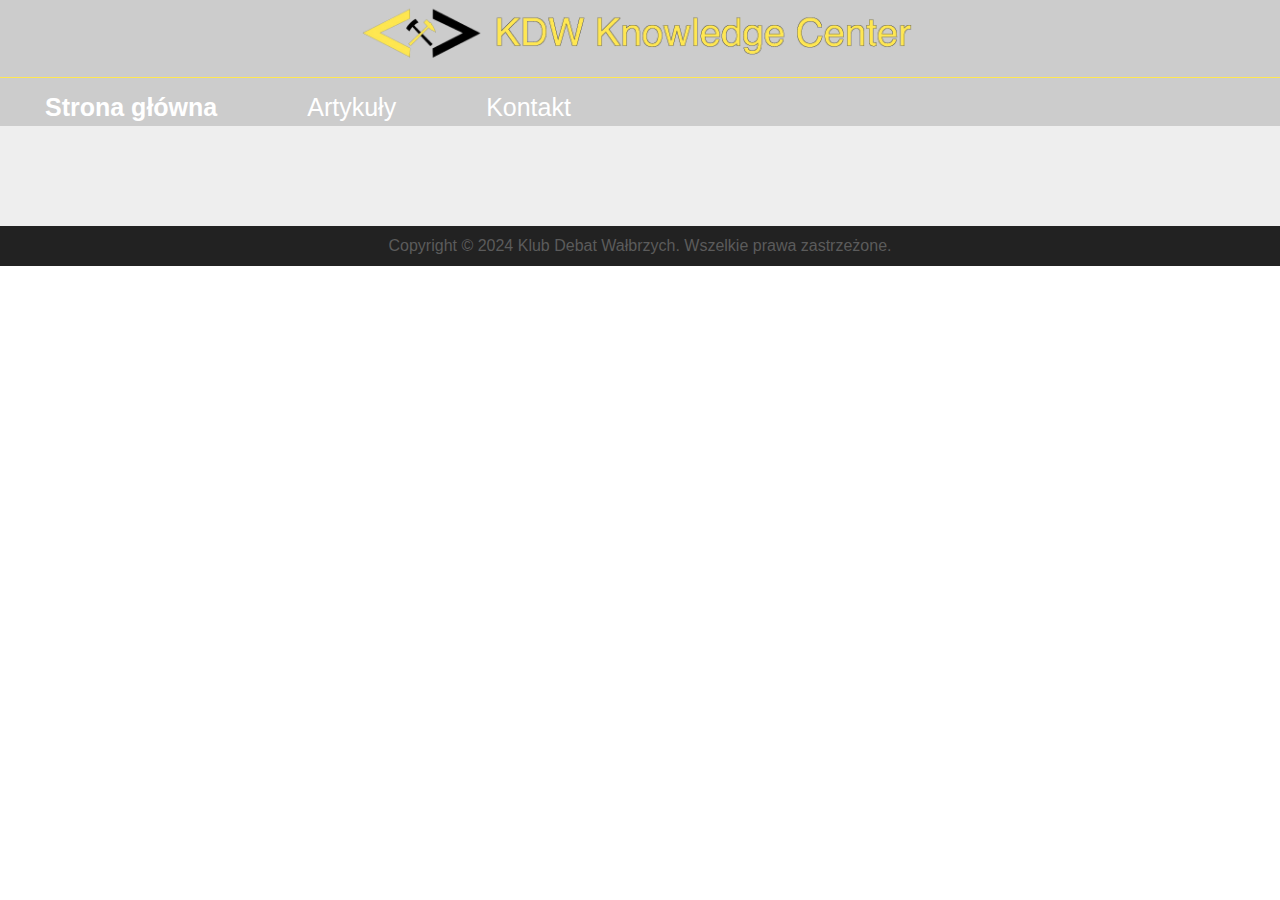
==== casestudies.html @ 04960ee2 "update 2137" ====
<!DOCTYPE html>
<head>
    <link rel="stylesheet" href="style.css">
    <title>KDW KC | Case Studies</title>
</head>
<body>
    <div class="box-full">
    <div class="menu" style="height: 14vh;">
        <div class="menu-logo">
            <img src="./img/kdwkc-logo.png">
        </div>
    <div class="menu-bar">
        <div class="menu-button"><a href="index.html" style="font-weight: bolder;">Strona główna</a></div>
            <div class="menu-button"><a href="artykuly.html">Artykuły</a></div>
            <div class="menu-button"><a href="kontakt.html">Kontakt</a></div>
    </div>
</div>
<div class="section">

</div>
<div class="footer">
    Copyright © 2024 Klub Debat Wałbrzych. Wszelkie prawa zastrzeżone.
</div>

</div>
</body>
</html>
---- style.css ----
body {
  display: flex;
  margin: 0px;
  font-family: Arial, Helvetica, sans-serif;
  flex-wrap: wrap;
}

.menu {
  display: flex;
  background-image: url("./img/KDW-right2.png");
  background-color: #cccccc;
  width: 100%;
  height: 100vh;
  flex-wrap: wrap;
  align-content: start;
}

.menu-logo {
  display: flex;
  width: 100%;
  height: 8vh;
  justify-content: center;
}

.menu-bar {
  display: flex;
  width: 100%;
  height: 5vh;
  justify-content: start;
  margin-bottom: 30vh;
  margin-top: 5px;
  padding-top: 5px;
  border-top: #ffe751 1px solid;
  flex-wrap: wrap;
}

.menu-button {
  display: flex;
  margin: 10px 45px;
}

.menu-button a {
  color: white;
  font-size: 25px;
  text-decoration: none;
}

.menu-button a:hover {
  color: #ffe751;
  transition: ease-in 0.2s;
}

.section {
  display: flex;
  width: 100%;
  height: fit-content;
  background-color: #eeeeee;
  padding: 50px 140px;
  align-items: center;
  justify-content: center;
  flex-wrap: wrap;
}

.box-full {
  height: 100vh;
  width: 100vw;
}

h1 {
  padding: 30px;
  font-size: 72px;
  color: white;
  font-weight: bolder;
}
h2 {
  font-size: 32px;
  color: white;
  font-weight: normal;
}

h3 {
  font-size: 28px;
  color: white;
  font-weight: normal;
}

h4 {
  font-size: 14px;
  color: white;
  font-weight: lighter;
}

.button {
  width: fit-content;
  height: fit-content;
  background: linear-gradient(-45deg, #0b1bff, #8e58f1);
  padding: 5px;
}

.button:hover {
  box-shadow: white 0px 0px 7px;
  transition: ease-in 0.2s;
}

.button:not(:hover) {
  box-shadow: white 0px 0px 0px;
  transition: ease-in 0.2s;
}

.button a {
  color: white;
  text-decoration: none;
  font-size: 28px;
  padding: 30px;
}

.button a:hover {
  color: #ffe751;
  transition: ease-in 0.2s;
}

.button a:not(:hover) {
  color: white;
  transition: ease-in 0.2s;
}

.box {
  display: flex;
  height: 520px;
  width: 390px;
  margin: 20px;
  justify-content: center;
  flex-wrap: wrap;
  align-items: start;
  font-weight: normal;
}

.box:hover {
  transition: 0.2s;
  box-shadow: 0px 0px 10px #5b5b5b;
  transition-timing-function: linear;
}

.box:not(:hover) {
  transition: 0.2s;
  box-shadow: 0px 0px 0px #5b5b5b;
}

.box-img {
  display: flex;
  height: 40%;
  width: 100%;
  justify-content: center;
  align-items: center;
}

.box-text {
  display: flex;
  margin: 10px;
  width: 100%;
  justify-content: center;
  align-content: start;
  flex-wrap: wrap;
}

.link {
  display: flex;
  justify-content: center;
  height: fit-content;
  width: fit-content;
}

.link a {
  color: #222222;
  font-size: 18px;
  text-decoration: none;
}

.arrow-link {
  border: solid #0b1bff;
  border-width: 0 2px 2px 0;
  display: inline-block;
  padding: 5px;
  transform: rotate(-45deg);
  -webkit-transform: rotate(-45deg);
}

.link a:hover {
  color: #0b1bff;
  transition: 0.2s;
}

.link a:not(:hover) {
  color: #222222;
  transition: 0.2s;
}

.footer {
  display: flex;
  justify-content: center;
  align-items: center;
  background-color: #222222;
  width: 100%;
  height: 40px;
  font-size: 16px;
  color: #5b5b5b;
  font-weight: normal;
  margin-top: auto;
}

.spinanim {
  width: 430px;
  height: 300px;
  background-image: url(./img/img2.png);
  background-size: contain;
  position: relative;
  border-radius: 4px;
  border-style: solid;
  border-color: black;
  transform-style: preserve-3d;
  animation: spin 5s linear infinite;
}

@keyframes spin {
  0% {
    transform: rotateY(0deg) rotateZ(45deg) rotateX(15deg);
  }
  100% {
    transform: rotateY(360deg) rotateZ(45deg) rotateX(15deg);
  }
}

.row {
  display: flex;
  justify-content: center;
  align-items: center;
  width: 50%;
  height: fit-content;
}
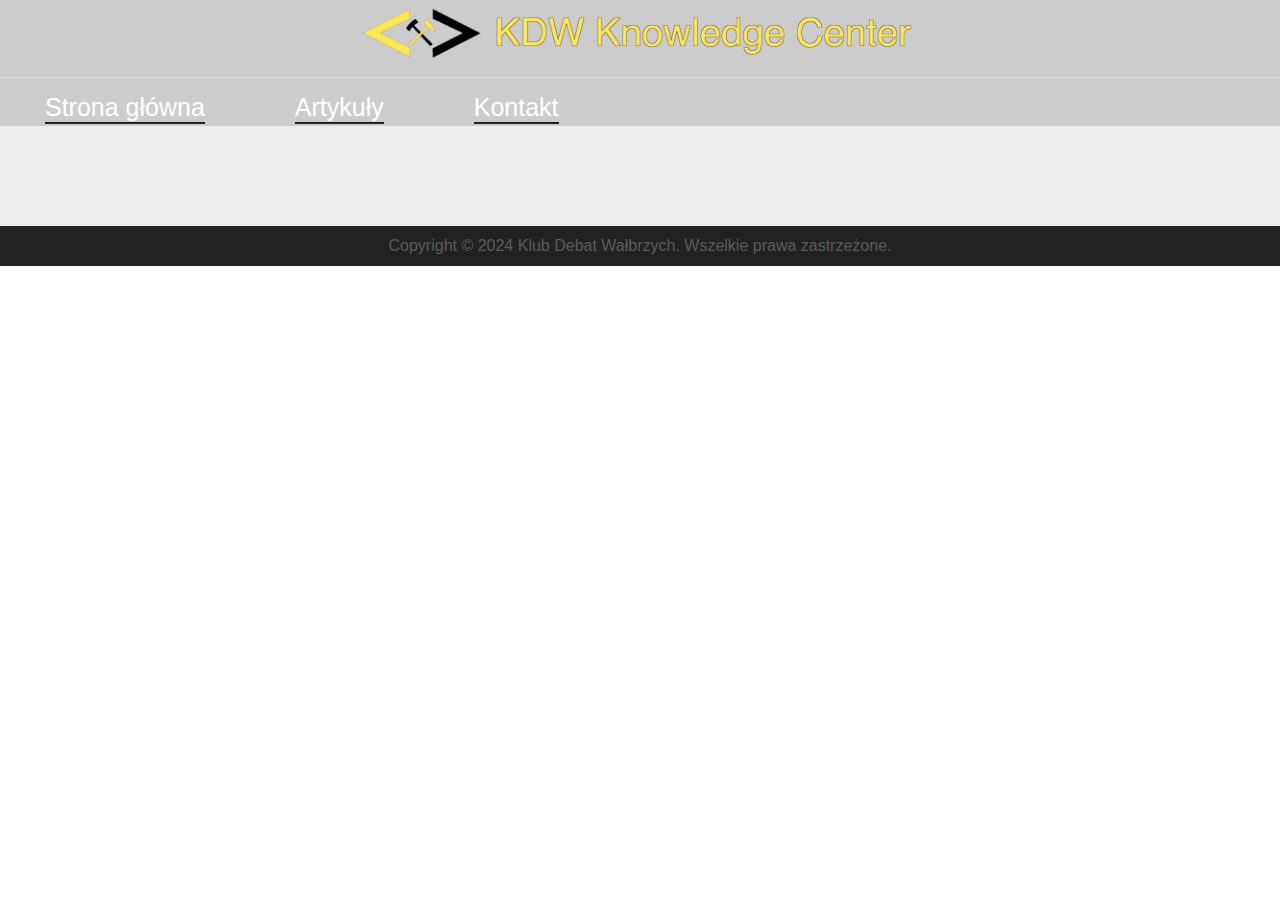
==== commit c0123caa: "AAAAAAAAAAAAAAAAAAAAAAA" ====
--- a/casestudies.html
+++ b/casestudies.html
@@ -10,7 +10,7 @@
             <img src="./img/kdwkc-logo.png">
         </div>
     <div class="menu-bar">
-        <div class="menu-button"><a href="index.html" style="font-weight: bolder;">Strona główna</a></div>
+        <div class="menu-button"><a href="index.html">Strona główna</a></div>
             <div class="menu-button"><a href="artykuly.html">Artykuły</a></div>
             <div class="menu-button"><a href="kontakt.html">Kontakt</a></div>
     </div>
--- a/style.css
+++ b/style.css
@@ -43,11 +43,13 @@
   color: white;
   font-size: 25px;
   text-decoration: none;
+  border-bottom: 2px solid #222222;
 }
 
 .menu-button a:hover {
   color: #ffe751;
   transition: ease-in 0.2s;
+  border-bottom: 2px solid #ffe751;
 }
 
 .section {
@@ -80,13 +82,13 @@
 
 h3 {
   font-size: 28px;
-  color: white;
+  color: #5b5b5b;
   font-weight: normal;
 }
 
 h4 {
   font-size: 14px;
-  color: white;
+  color: #5b5b5b;
   font-weight: lighter;
 }
 
@@ -133,6 +135,7 @@
   flex-wrap: wrap;
   align-items: start;
   font-weight: normal;
+  background-color: #e7e6e6;
 }
 
 .box:hover {
@@ -152,6 +155,7 @@
   width: 100%;
   justify-content: center;
   align-items: center;
+  padding-top: 10px;
 }
 
 .box-text {
@@ -174,10 +178,11 @@
   color: #222222;
   font-size: 18px;
   text-decoration: none;
+  border-bottom: 2px solid #e7e6e6;
 }
 
 .arrow-link {
-  border: solid #0b1bff;
+  border: solid #ffe751;
   border-width: 0 2px 2px 0;
   display: inline-block;
   padding: 5px;
@@ -186,13 +191,14 @@
 }
 
 .link a:hover {
-  color: #0b1bff;
+  border-bottom: 2px solid #ffe751;
   transition: 0.2s;
 }
 
 .link a:not(:hover) {
   color: #222222;
   transition: 0.2s;
+  border-bottom: 2px solid #e7e6e6;
 }
 
 .footer {
